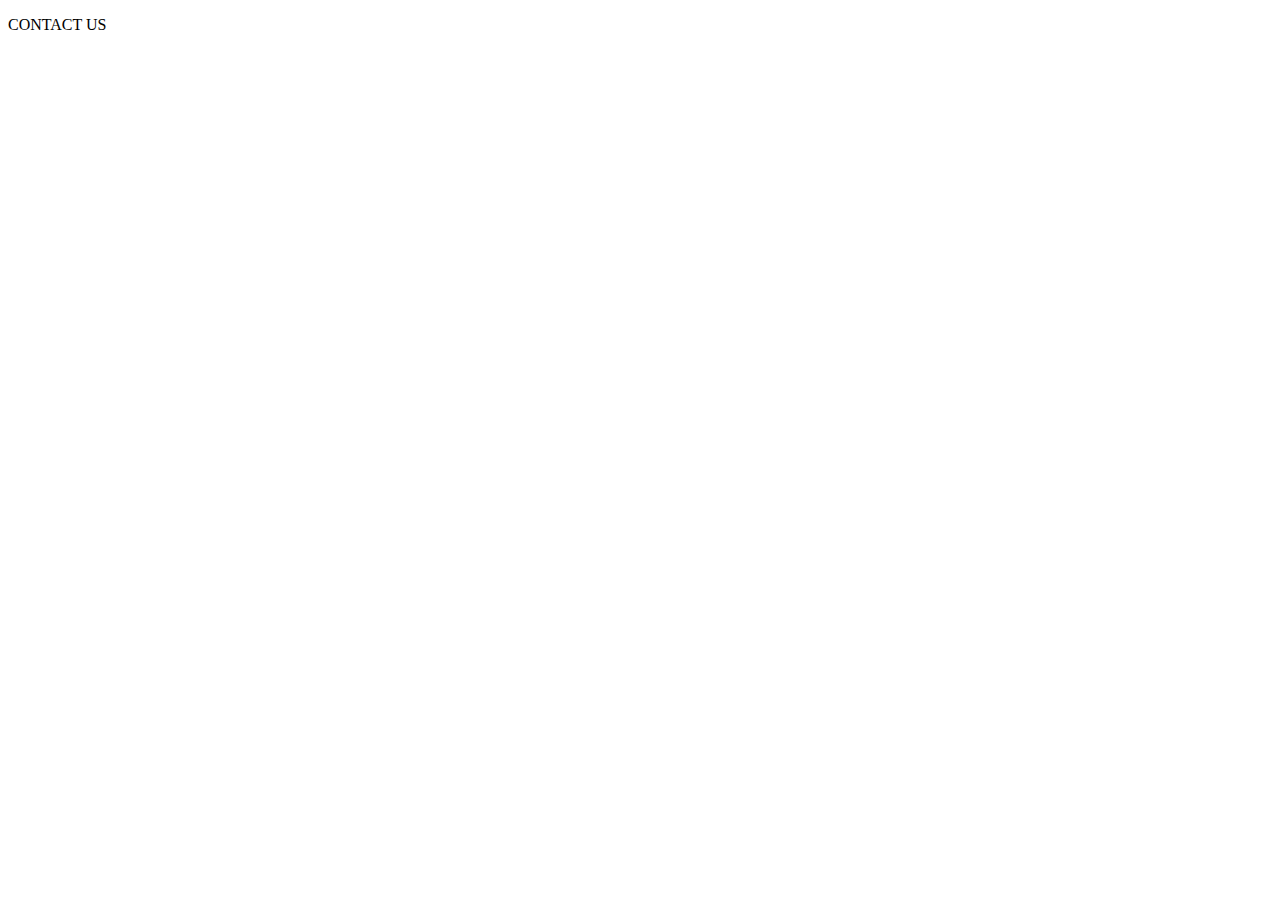
==== contact.html @ caee5e93 "Checkpoint 1" ====
<!DOCTYPE html>
<!--[if lt IE 7]>      <html class="no-js lt-ie9 lt-ie8 lt-ie7"> <![endif]-->
<!--[if IE 7]>         <html class="no-js lt-ie9 lt-ie8"> <![endif]-->
<!--[if IE 8]>         <html class="no-js lt-ie9"> <![endif]-->
<!--[if gt IE 8]>      <html class="no-js"> <!--<![endif]-->
<html>
    <head>
        <meta charset="utf-8">
        <meta http-equiv="X-UA-Compatible" content="IE=edge">
        <title>Contact</title>
        <meta name="description" content="">
        <meta name="viewport" content="width=device-width, initial-scale=1">
        <link rel="stylesheet" href="">
    </head>
    <body>
       <p>CONTACT US</p>
        
        <script src="" async defer></script>
    </body>
</html>
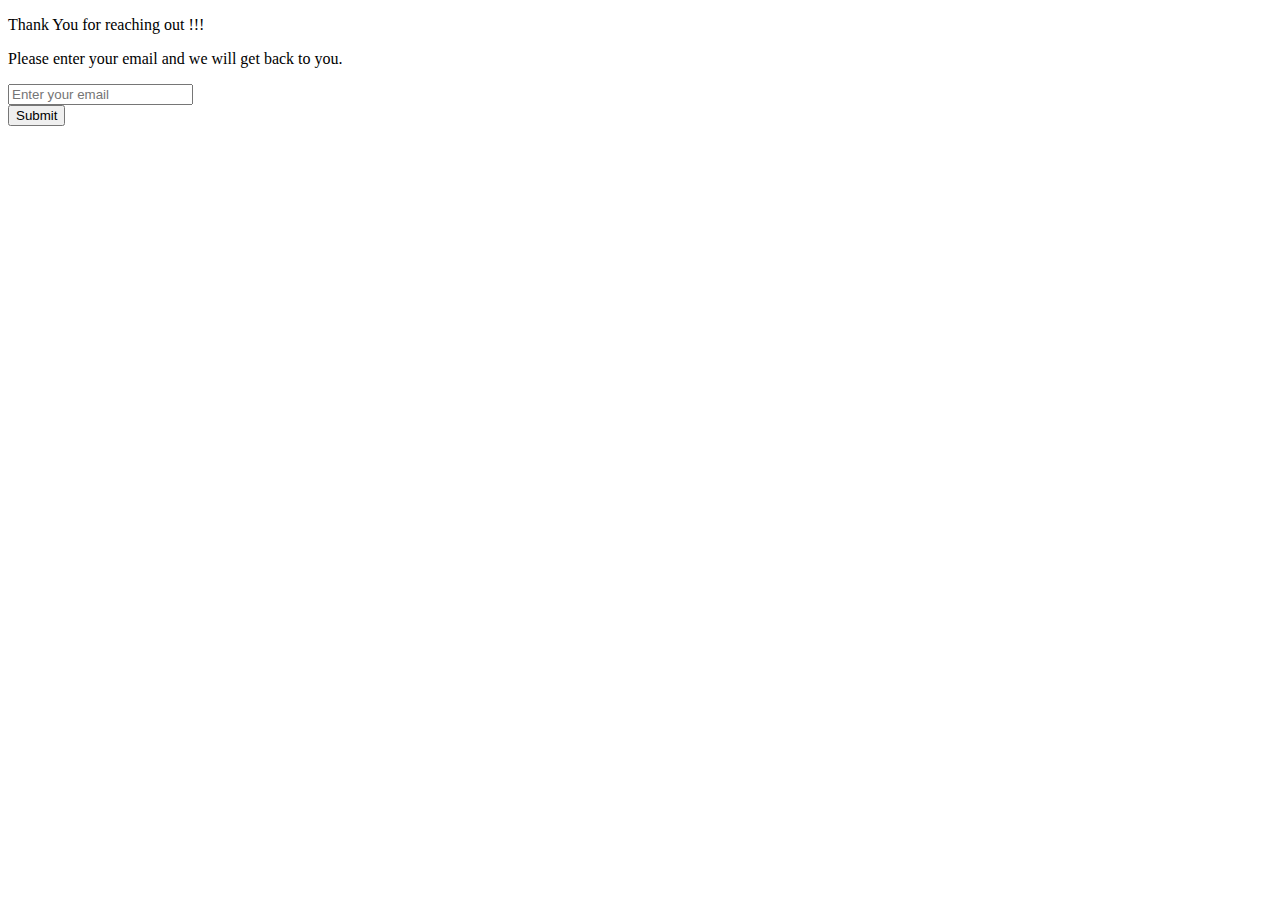
==== commit b5f4f02f: "checkpoint 3" ====
--- a/contact.html
+++ b/contact.html
@@ -13,7 +13,18 @@
         <link rel="stylesheet" href="">
     </head>
     <body>
-       <p>CONTACT US</p>
+       <p>Thank You for reaching out !!!</p>
+       <p>Please enter your email and we will get back to you.</p>
+
+       <form action="/index.html" method="get">
+           <div id="form-control">
+               <input type="email" placeholder="Enter your email" id="emailid" required>
+              
+           </div>
+           <div id="form-control">
+            <input type="submit" value="Submit">
+           </div>
+       </form>
         
         <script src="" async defer></script>
     </body>
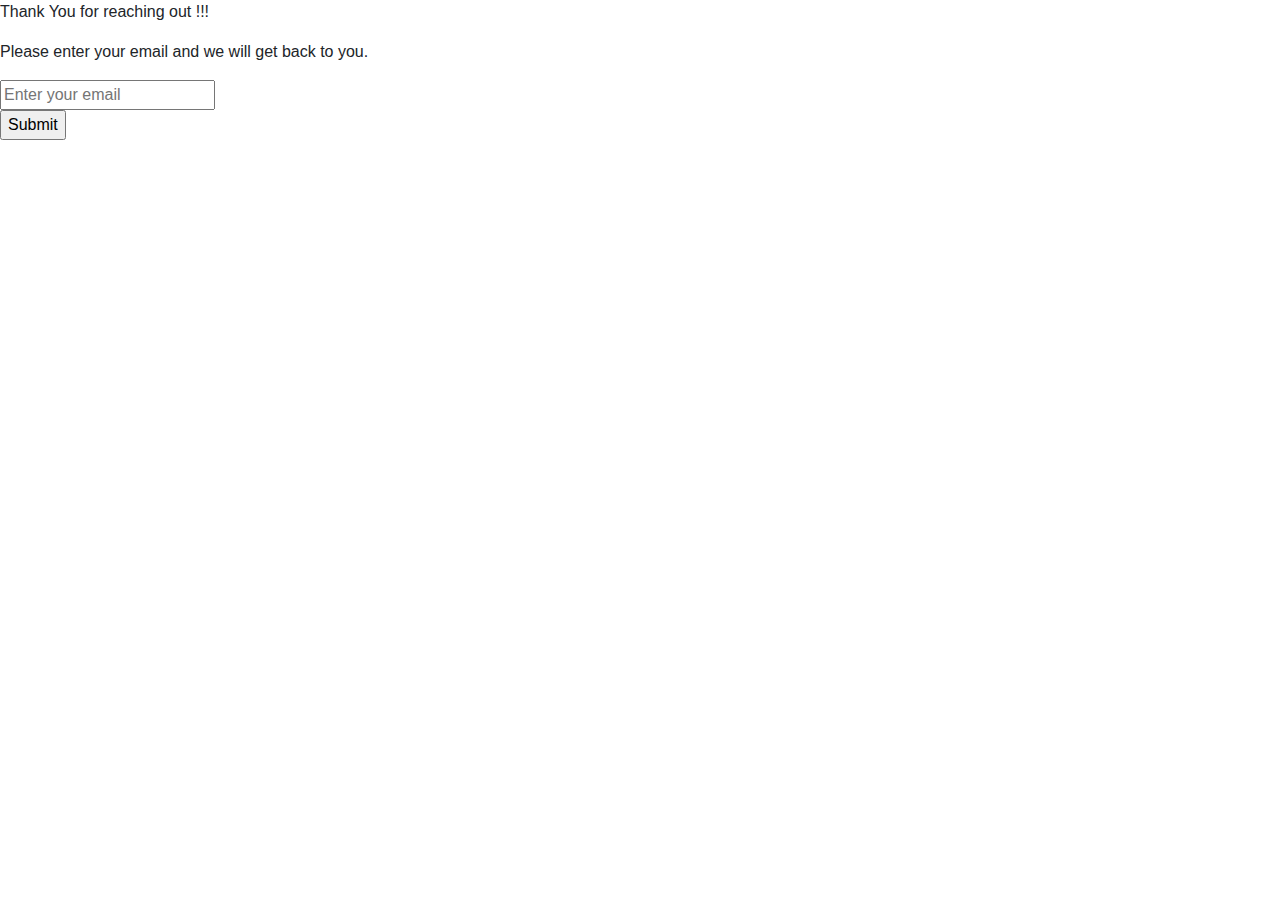
==== commit ab27f3e9: "Checkpoint 8" ====
--- a/contact.html
+++ b/contact.html
@@ -10,7 +10,8 @@
         <title>Contact</title>
         <meta name="description" content="">
         <meta name="viewport" content="width=device-width, initial-scale=1">
-        <link rel="stylesheet" href="">
+        <link rel="stylesheet" href="https://stackpath.bootstrapcdn.com/bootstrap/4.5.0/css/bootstrap.min.css">
+
     </head>
     <body>
        <p>Thank You for reaching out !!!</p>
@@ -26,6 +27,7 @@
            </div>
        </form>
         
-        <script src="" async defer></script>
+       <script src="https://ajax.googleapis.com/ajax/libs/jquery/3.5.1/jquery.min.js"></script>
+<script src="https://stackpath.bootstrapcdn.com/bootstrap/4.5.0/js/bootstrap.min.js"></script>
     </body>
 </html>